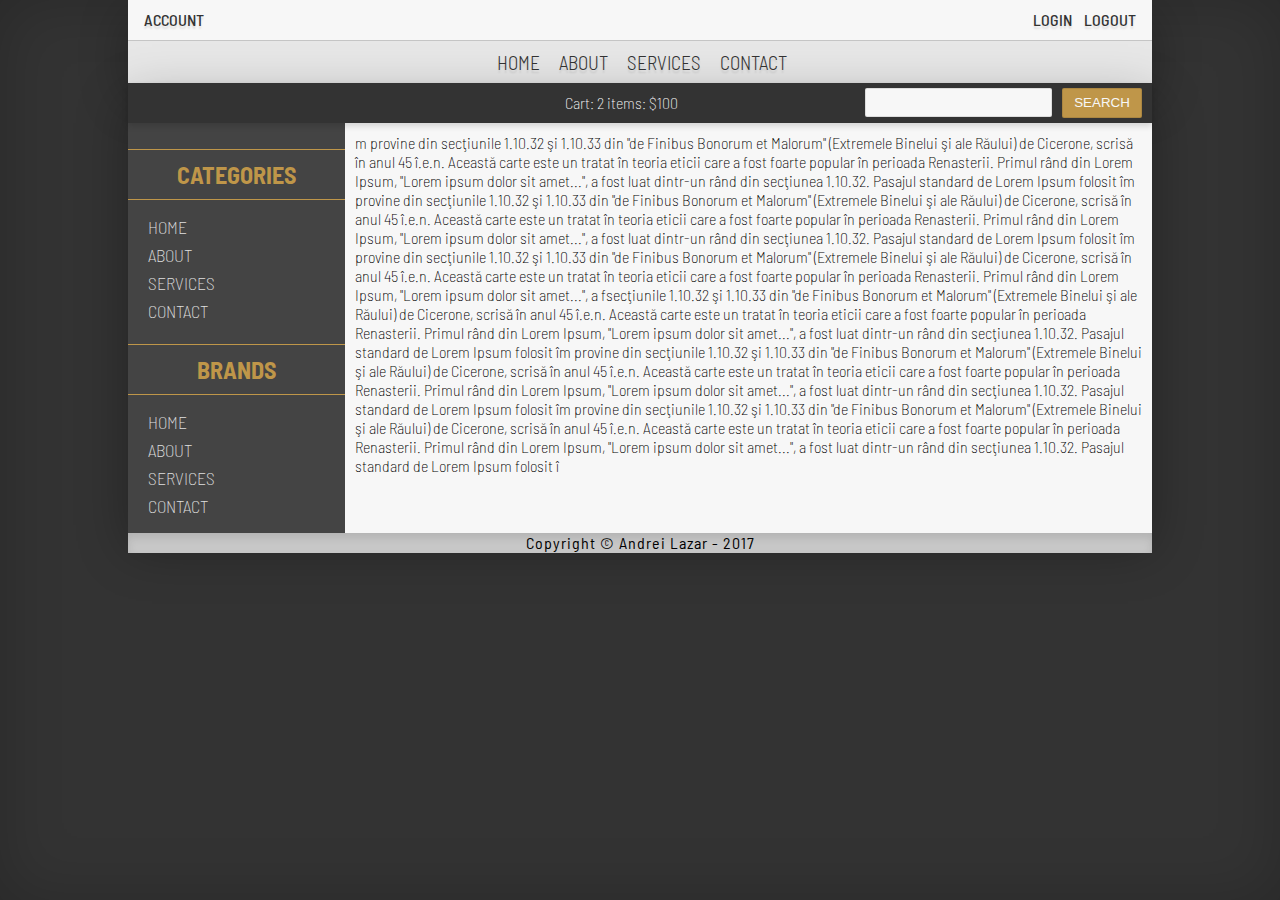
==== index.html @ 8717332b "Different folders update." ====
<html>

<head>
    <meta charset="utf-8">
    <title>Proiect 1</title>
    <link rel="stylesheet" href="css/style.css">
    <link href="https://fonts.googleapis.com/css?family=Barlow+Semi+Condensed:100,200,300,400,500,600,700" rel="stylesheet"> </head>

<body>
    <nav>
        <ul class="log">
            <li class="floatLeft"><a href="#account">Account</a></li>
            <li class="floatRight"><a href="#logout">Logout</a></li>
            <li class="floatRight"><a href="#login">Login</a></li>
        </ul>
        <ul class="meniu">
            <li><a href="index.html">Home</a></li>
            <li><a href="pages/about.html">About</a></li>
            <li><a href="#Services">Services</a></li>
            <li><a href="#Contact">Contact</a></li>
        </ul>
    </nav>
    <main>
        <div class="cart"><span class="money">Cart: 2 items: $100</span> <span class="searchBox"><button class="searchButton">Search</button><input class="search"></span> </div>
        <div class="productMain">
            <div class="categoriesAll">
                <ul class="categories">
                    <h1>Categories</h1>
                    <li><a href="#Home">Home</a></li>
                    <li><a href="#About">About</a></li>
                    <li><a href="#Services">Services</a></li>
                    <li><a href="#Contact">Contact</a></li>
                </ul>
                <ul class="brands">
                    <h1>
                    Brands</h1>
                    <li><a href="#Home">Home</a></li>
                    <li><a href="#About">About</a></li>
                    <li><a href="#Services">Services</a></li>
                    <li><a href="#Contact">Contact</a></li>
                </ul>
            </div>
            <div class="products">m provine din secţiunile 1.10.32 şi 1.10.33 din "de Finibus Bonorum et Malorum" (Extremele Binelui şi ale Răului) de Cicerone, scrisă în anul 45 î.e.n. Această carte este un tratat în teoria eticii care a fost foarte popular în perioada Renasterii. Primul rând din Lorem Ipsum, "Lorem ipsum dolor sit amet...", a fost luat dintr-un rând din secţiunea 1.10.32. Pasajul standard de Lorem Ipsum folosit îm provine din secţiunile 1.10.32 şi 1.10.33 din "de Finibus Bonorum et Malorum" (Extremele Binelui şi ale Răului) de Cicerone, scrisă în anul 45 î.e.n. Această carte este un tratat în teoria eticii care a fost foarte popular în perioada Renasterii. Primul rând din Lorem Ipsum, "Lorem ipsum dolor sit amet...", a fost luat dintr-un rând din secţiunea 1.10.32. Pasajul standard de Lorem Ipsum folosit îm provine din secţiunile 1.10.32 şi 1.10.33 din "de Finibus Bonorum et Malorum" (Extremele Binelui şi ale Răului) de Cicerone, scrisă în anul 45 î.e.n. Această carte este un tratat în teoria eticii care a fost foarte popular în perioada Renasterii. Primul rând din Lorem Ipsum, "Lorem ipsum dolor sit amet...", a fsecţiunile 1.10.32 şi 1.10.33 din "de Finibus Bonorum et Malorum" (Extremele Binelui şi ale Răului) de Cicerone, scrisă în anul 45 î.e.n. Această carte este un tratat în teoria eticii care a fost foarte popular în perioada Renasterii. Primul rând din Lorem Ipsum, "Lorem ipsum dolor sit amet...", a fost luat dintr-un rând din secţiunea 1.10.32. Pasajul standard de Lorem Ipsum folosit îm provine din secţiunile 1.10.32 şi 1.10.33 din "de Finibus Bonorum et Malorum" (Extremele Binelui şi ale Răului) de Cicerone, scrisă în anul 45 î.e.n. Această carte este un tratat în teoria eticii care a fost foarte popular în perioada Renasterii. Primul rând din Lorem Ipsum, "Lorem ipsum dolor sit amet...", a fost luat dintr-un rând din secţiunea 1.10.32. Pasajul standard de Lorem Ipsum folosit îm provine din secţiunile 1.10.32 şi 1.10.33 din "de Finibus Bonorum et Malorum" (Extremele Binelui şi ale Răului) de Cicerone, scrisă în anul 45 î.e.n. Această carte este un tratat în teoria eticii care a fost foarte popular în perioada Renasterii. Primul rând din Lorem Ipsum, "Lorem ipsum dolor sit amet...", a fost luat dintr-un rând din secţiunea 1.10.32. Pasajul standard de Lorem Ipsum folosit î</div>
        </div>
    </main>
    <footer> Copyright &copy; Andrei Lazar - 2017 </footer>
</body>

</html>
---- css/style.css ----
html,
body {
    height: 100%;
}

body {
    background: #333;
    transition: .3s ease;
    margin: 0;
    box-shadow: inset 0em 0em 4em rgba(0, 0, 0, .2);
    font-family: 'Barlow Semi Condensed', sans-serif;
    font-weight: 200;
}

nav,
main,
footer {
    display: block;
    position: relative;
    margin: auto;
    width: 80vw;
    min-height: 20px;
    height: 40px;
    background: #e7e7e7;
    box-shadow: 0em 1em 3em rgba(0, 0, 0, .3);
    transition: .3s ease;
}

main {
    background: #bf9649;
}

nav {
    height: auto;
}

ul {
    margin: 0;
    padding: 0;
}

ul li {
    list-style: none;
}

ul li a {
    text-decoration: none;
    text-transform: uppercase;
    color: #999;
}

.log,
.meniu {
    margin: 0;
}

.log {
    display: block;
    position: relative;
    padding: 10px;
    height: 20px;
    border-bottom: 1px solid rgba(0, 0, 0, .2);
    background: #f7f7f7;
    animation: bg 2.5s infinite;
    font-weight: 500;
    
}

.log li {
    display: inline-block;
    list-style: none;
    margin: 0 6px;
}

.log li a {
    text-decoration: none !important;
    color: #333;
    font-size: 1em;
    text-shadow: 0px 3px 2px rgba(0, 0, 0, .1);
}

.floatLeft {
    float: left;
}

.floatRight {
    float: right;
}

.money {
    margin-left: 240px;
}

.meniu {
    display: block;
    position: relative;
    padding: 10px;
    height: 22px;
    width: auto;
    text-align: center;
}

.meniu li {
    display: inline-block;
    list-style: none;
    padding: 0;
    margin: 0;
    transition: .2s ease;
}

.meniu li a {
    text-decoration: none;
    color: #333;
    font-size: 1.2em;
    text-shadow: 0px 3px 2px rgba(0, 0, 0, .1);
    background: #e7e7e7;
    padding: 10px;
    margin-right: -4px;
    transition: .3s ease;
    font-weight: 300;
}

.meniu li a:hover {
    background: #fff;
}

main {
    display: table;
}

.cart {
    overflow: hidden;
    display: block;
    position: relative;
    height: 20px;
    text-align: center;
    padding: 10px;
    background: #333;
    color: #f7f7f7;
    box-shadow: 0em .2em .4em rgba(0, 0, 0, .15);
    z-index: 2;
    animation: animatie 5s infinite;
}

@keyframes animatie {
    0% {
        color: #f7f7f7;
    }
    50% {
        color: #bf9649;
    }
    100% {
        color: #f7f7f7;
    }
}

@keyframes bg {
    0% {
        background: #f7f7f7;
    }
    50% {
        background: #fff;
    }
    100% {
        background: #f7f7f7;
    }
}

.searchBox input {
    float: right;
    margin: 0;
    padding: 6px 4px;
    margin-top: -5px;
    background: #f7f7f7;
    border: 1px solid rgba(0, 0, 0, .1);
    border-radius: 2px;
}

.searchBox button {
    float: right;
    margin-left: 10px;
    height: 29.5px;
    width: 80px;
    padding: 2px 10px;
    margin-top: -5px;
    cursor: pointer;
    background: #bf9649;
    border: 1px solid rgba(0, 0, 0, .1);
    border-radius: 2px;
    color: #f7f7f7;
    text-transform: uppercase;
    transition: .15s ease;
}

.searchBox button:hover,
.searchBox button:visited,
.searchBox button:focus {
    filter: brightness(125%);
    transition: .3s ease;
}

.productMain {
    display: flex;
    box-shadow: inset 0em 1em 1em rgba(0, 0, 0, 1);
}

.categoriesAll {
    position: relative;
    float: left;
    width: 20%;
    background: #444;
    min-height: 100px;
    padding: 10px 20px;
    padding-right: 0;
}

.categoriesAll h1 {
    font-size: 1.5em;
    text-align: center;
    margin-left: -20px;
    color: #bf9649;
    text-transform: uppercase;
    padding-bottom: 10px;
    border-bottom: 1px solid #bf9649;
}

.categoriesAll ul li {
    padding-bottom: 6px;
}

.categoriesAll ul li a {
    color: #e0e0e0;
    font-size: 1.1em;
}

.categoriesAll ul li a:hover {
    color: #fff;
}

.products {
    position: relative;
    float: right;
    width: 80%;
    min-height: 100px;
    background: #f7f7f7;
    padding: 10px;
}

.products2 {
    position: relative;
    float: right;
    width: 80%;
    min-height: 100px;
    background: #f7f7f7;
    padding: 10px;
    text-align: center;
}

.products2 img {
    width: 500px;
    height: auto;
}

.categories h1,
.brands h1 {
    border-top: 1px solid #bf9649;
    padding-top: 10px;
}

footer {
    background: #c7c7c7;
    font-weight: 400;
    letter-spacing: 1px;
    text-align: center;
    height: 20px;
    box-shadow: inset 0em .3em .5em rgba(0, 0, 0, .1);
}

@media screen and (max-width: 1200px) {
    body {
        transition: .3s ease;
        width: 100%;
        max-width: 100%;
    }
    nav,
    main,
    footer {
        width: 100%;
        transition: .3s ease;
    }
}

@media screen and (max-width: 768px) {
    .money {
        margin: 0;
    }
    .cart {
        height: auto;
        text-align: center;
    }
    .productMain {
        display: block;
    }
    .categoriesAll {
        width: 100%;
        padding: 0;
        z-index: 1;
        box-shadow: 0em .2em .5em rgba(0, 0, 0, .3);
    }
    .categoriesAll h1 {
        margin: 0;
        margin-top: 10px;
    }
    .categoriesAll ul li {
        padding-bottom: 8px;
        text-align: center;
    }
    .products {
        width: calc(100% - 40px);
        padding: 20px;
        font-size: 1.2em;
    }
    .products2 {
        width: calc(100% - 40px);
        padding: 20px;
        font-size: 1.2em;
    }
    .products2 img {
        width: 100%;
    }
    .categories,
    .brands {
        margin: auto;
        width: 90%;
    }
    button,
    input {
        display: none;
    }
    footer {
        padding: 6px 0;
    }
}
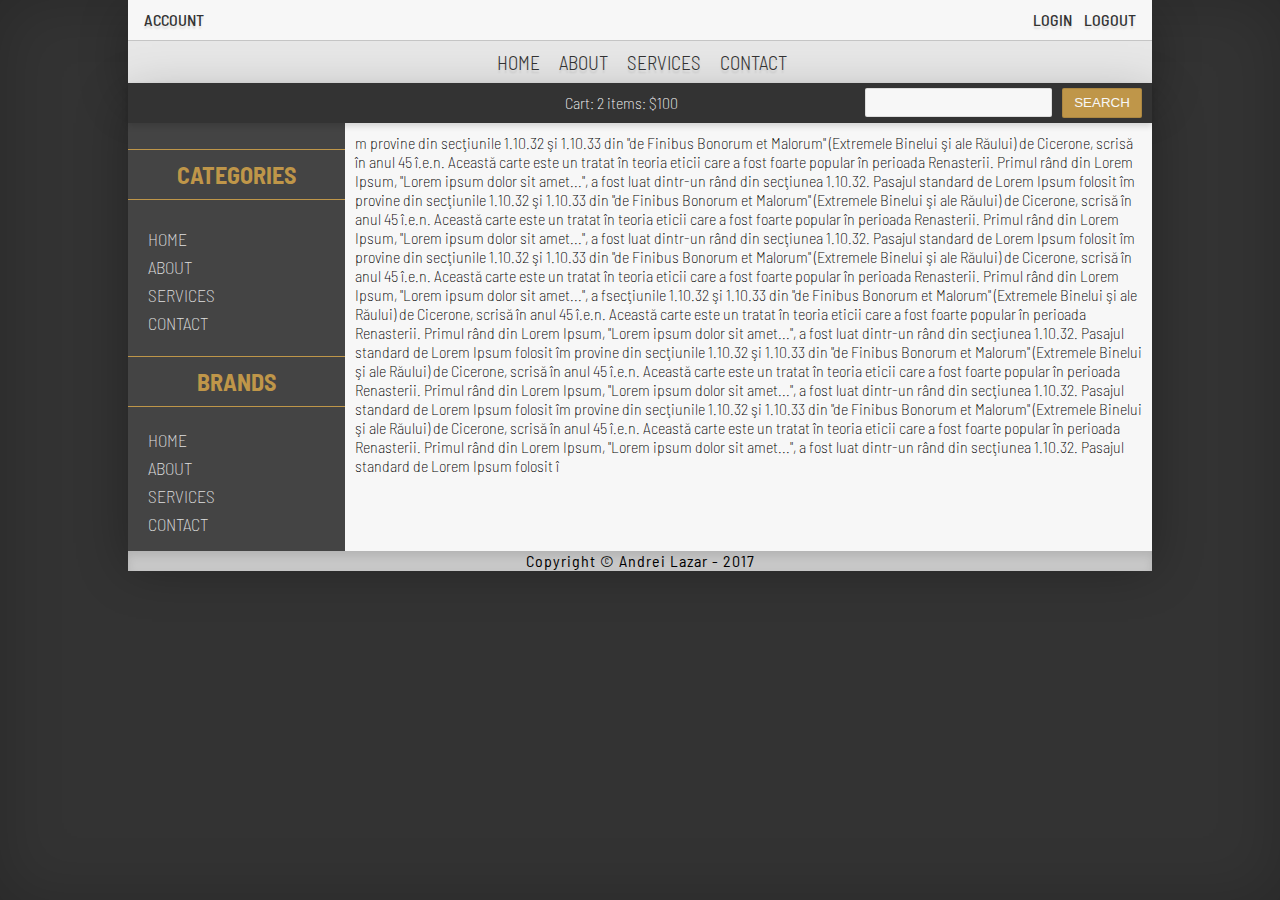
==== commit d28c64c5: "Validated" ====
--- a/index.html
+++ b/index.html
@@ -1,4 +1,5 @@
-<html>
+<!DOCTYPE html>
+<html lang="RO">
 
 <head>
     <meta charset="utf-8">
@@ -23,25 +24,25 @@
     <main>
         <div class="cart"><span class="money">Cart: 2 items: $100</span> <span class="searchBox"><button class="searchButton">Search</button><input class="search"></span> </div>
         <div class="productMain">
-            <div class="categoriesAll">
+            <aside class="categoriesAll">
                 <ul class="categories">
-                    <h1>Categories</h1>
+                    <li><h1>Categories</h1><li>
                     <li><a href="#Home">Home</a></li>
                     <li><a href="#About">About</a></li>
                     <li><a href="#Services">Services</a></li>
                     <li><a href="#Contact">Contact</a></li>
                 </ul>
                 <ul class="brands">
-                    <h1>
-                    Brands</h1>
+                    <li><h1>
+                    Brands</h1></li>
                     <li><a href="#Home">Home</a></li>
                     <li><a href="#About">About</a></li>
                     <li><a href="#Services">Services</a></li>
                     <li><a href="#Contact">Contact</a></li>
                 </ul>
-            </div>
-            <div class="products">m provine din secţiunile 1.10.32 şi 1.10.33 din "de Finibus Bonorum et Malorum" (Extremele Binelui şi ale Răului) de Cicerone, scrisă în anul 45 î.e.n. Această carte este un tratat în teoria eticii care a fost foarte popular în perioada Renasterii. Primul rând din Lorem Ipsum, "Lorem ipsum dolor sit amet...", a fost luat dintr-un rând din secţiunea 1.10.32. Pasajul standard de Lorem Ipsum folosit îm provine din secţiunile 1.10.32 şi 1.10.33 din "de Finibus Bonorum et Malorum" (Extremele Binelui şi ale Răului) de Cicerone, scrisă în anul 45 î.e.n. Această carte este un tratat în teoria eticii care a fost foarte popular în perioada Renasterii. Primul rând din Lorem Ipsum, "Lorem ipsum dolor sit amet...", a fost luat dintr-un rând din secţiunea 1.10.32. Pasajul standard de Lorem Ipsum folosit îm provine din secţiunile 1.10.32 şi 1.10.33 din "de Finibus Bonorum et Malorum" (Extremele Binelui şi ale Răului) de Cicerone, scrisă în anul 45 î.e.n. Această carte este un tratat în teoria eticii care a fost foarte popular în perioada Renasterii. Primul rând din Lorem Ipsum, "Lorem ipsum dolor sit amet...", a fsecţiunile 1.10.32 şi 1.10.33 din "de Finibus Bonorum et Malorum" (Extremele Binelui şi ale Răului) de Cicerone, scrisă în anul 45 î.e.n. Această carte este un tratat în teoria eticii care a fost foarte popular în perioada Renasterii. Primul rând din Lorem Ipsum, "Lorem ipsum dolor sit amet...", a fost luat dintr-un rând din secţiunea 1.10.32. Pasajul standard de Lorem Ipsum folosit îm provine din secţiunile 1.10.32 şi 1.10.33 din "de Finibus Bonorum et Malorum" (Extremele Binelui şi ale Răului) de Cicerone, scrisă în anul 45 î.e.n. Această carte este un tratat în teoria eticii care a fost foarte popular în perioada Renasterii. Primul rând din Lorem Ipsum, "Lorem ipsum dolor sit amet...", a fost luat dintr-un rând din secţiunea 1.10.32. Pasajul standard de Lorem Ipsum folosit îm provine din secţiunile 1.10.32 şi 1.10.33 din "de Finibus Bonorum et Malorum" (Extremele Binelui şi ale Răului) de Cicerone, scrisă în anul 45 î.e.n. Această carte este un tratat în teoria eticii care a fost foarte popular în perioada Renasterii. Primul rând din Lorem Ipsum, "Lorem ipsum dolor sit amet...", a fost luat dintr-un rând din secţiunea 1.10.32. Pasajul standard de Lorem Ipsum folosit î</div>
-        </div>
+            </aside>
+            <article class="products">m provine din secţiunile 1.10.32 şi 1.10.33 din "de Finibus Bonorum et Malorum" (Extremele Binelui şi ale Răului) de Cicerone, scrisă în anul 45 î.e.n. Această carte este un tratat în teoria eticii care a fost foarte popular în perioada Renasterii. Primul rând din Lorem Ipsum, "Lorem ipsum dolor sit amet...", a fost luat dintr-un rând din secţiunea 1.10.32. Pasajul standard de Lorem Ipsum folosit îm provine din secţiunile 1.10.32 şi 1.10.33 din "de Finibus Bonorum et Malorum" (Extremele Binelui şi ale Răului) de Cicerone, scrisă în anul 45 î.e.n. Această carte este un tratat în teoria eticii care a fost foarte popular în perioada Renasterii. Primul rând din Lorem Ipsum, "Lorem ipsum dolor sit amet...", a fost luat dintr-un rând din secţiunea 1.10.32. Pasajul standard de Lorem Ipsum folosit îm provine din secţiunile 1.10.32 şi 1.10.33 din "de Finibus Bonorum et Malorum" (Extremele Binelui şi ale Răului) de Cicerone, scrisă în anul 45 î.e.n. Această carte este un tratat în teoria eticii care a fost foarte popular în perioada Renasterii. Primul rând din Lorem Ipsum, "Lorem ipsum dolor sit amet...", a fsecţiunile 1.10.32 şi 1.10.33 din "de Finibus Bonorum et Malorum" (Extremele Binelui şi ale Răului) de Cicerone, scrisă în anul 45 î.e.n. Această carte este un tratat în teoria eticii care a fost foarte popular în perioada Renasterii. Primul rând din Lorem Ipsum, "Lorem ipsum dolor sit amet...", a fost luat dintr-un rând din secţiunea 1.10.32. Pasajul standard de Lorem Ipsum folosit îm provine din secţiunile 1.10.32 şi 1.10.33 din "de Finibus Bonorum et Malorum" (Extremele Binelui şi ale Răului) de Cicerone, scrisă în anul 45 î.e.n. Această carte este un tratat în teoria eticii care a fost foarte popular în perioada Renasterii. Primul rând din Lorem Ipsum, "Lorem ipsum dolor sit amet...", a fost luat dintr-un rând din secţiunea 1.10.32. Pasajul standard de Lorem Ipsum folosit îm provine din secţiunile 1.10.32 şi 1.10.33 din "de Finibus Bonorum et Malorum" (Extremele Binelui şi ale Răului) de Cicerone, scrisă în anul 45 î.e.n. Această carte este un tratat în teoria eticii care a fost foarte popular în perioada Renasterii. Primul rând din Lorem Ipsum, "Lorem ipsum dolor sit amet...", a fost luat dintr-un rând din secţiunea 1.10.32. Pasajul standard de Lorem Ipsum folosit î
+        </article></div>
     </main>
     <footer> Copyright &copy; Andrei Lazar - 2017 </footer>
 </body>
